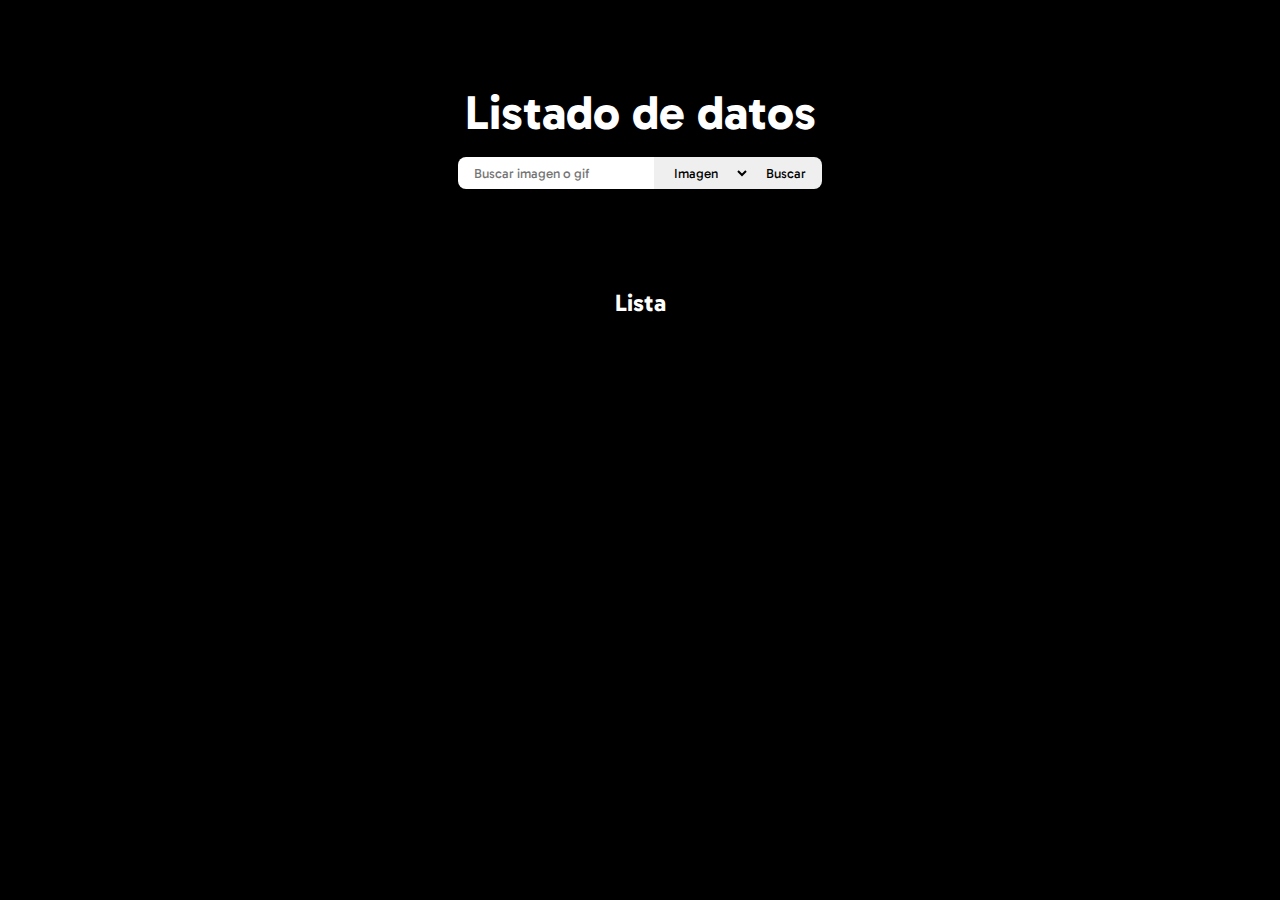
==== main.html @ b6d48bbc "fetch request" ====
<!DOCTYPE html>
<html lang="es">

<head>
    <meta charset="UTF-8">
    <meta name="viewport" content="width=device-width, initial-scale=1.0">
    <link rel="stylesheet" href="lif.css">
    <title>Inicio</title>
</head>

<body>
    <div class="container">
        <article class="busqueda">
            <h1>Listado de datos</h1>
            <form class="acercamiento" method="get">
                <input type="text" placeholder="Buscar imagen o gif">
                <select>
                    <option value="1">
                        Imagen
                    </option>
                    <option value="2">
                        GIF
                    </option>
                </select>
                <button>Buscar</button>
            </form>
        </article>
        <article class="resultados">
            <h2>Lista</h2>
        </article>
    </div>

    <script src="consumer.js"></script>
</body>

</html>
---- lif.css ----
@import url('https://fonts.googleapis.com/css2?family=Gabarito:wght@400;500;600;700;800;900&display=swap');

*,
*::after,
*::before {
    margin: 0;
    padding: 0;
    box-sizing: border-box;
}

body {
    background-color: black;
    color: white;
    font-family: 'Gabarito', sans-serif;
    max-height: 120vh;
}

.container {
    display: flex;
    flex-direction: column;
    align-items: center;
    gap: 1rem;
}

.busqueda {
    display: flex;
    flex-direction: column;
    justify-content: center;
    align-items: center;
    height: 17rem;
    gap: 1rem;
}

.busqueda h1 {
    font-size: 3rem;
}

.acercamiento {
    display: flex;
    height: 2rem;
}

.acercamiento input {
    border: none;
    color: black;
    border-top-left-radius: 0.5rem;
    border-bottom-left-radius: 0.5rem;
    font-family: 'Gabarito', sans-serif;
    padding: 1rem;
}

.acercamiento select {
    border: none;
    padding-left: 1rem;
    padding-right: 1rem;
    font-family: 'Gabarito', sans-serif;
}

.acercamiento button {
    border: none;
    padding-left: 1rem;
    padding-right: 1rem;
    border-top-right-radius: 0.5rem;
    border-bottom-right-radius: 0.5rem;
    font-family: 'Gabarito', sans-serif;
}
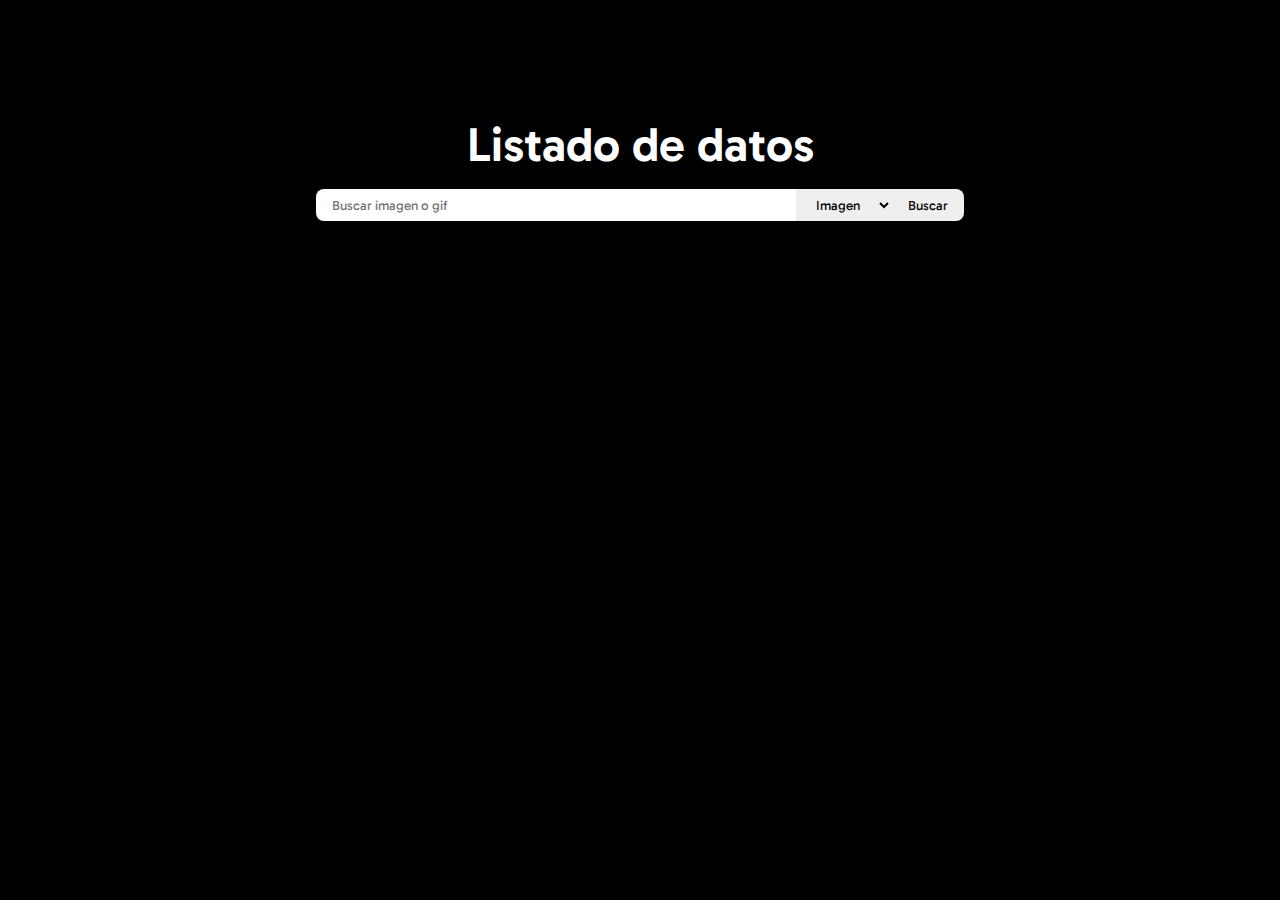
==== commit ee10b3ea: "response added" ====
--- a/main.html
+++ b/main.html
@@ -25,9 +25,7 @@
                 <button>Buscar</button>
             </form>
         </article>
-        <article class="resultados">
-            <h2>Lista</h2>
-        </article>
+        <article class="resultados" id="app"></article>
     </div>
 
     <script src="consumer.js"></script>
--- a/lif.css
+++ b/lif.css
@@ -20,6 +20,7 @@
     flex-direction: column;
     align-items: center;
     gap: 1rem;
+    padding: 2rem;
 }
 
 .busqueda {
@@ -33,6 +34,7 @@
 
 .busqueda h1 {
     font-size: 3rem;
+    font-weight: 600;
 }
 
 .acercamiento {
@@ -47,6 +49,7 @@
     border-bottom-left-radius: 0.5rem;
     font-family: 'Gabarito', sans-serif;
     padding: 1rem;
+    width: 30rem;
 }
 
 .acercamiento select {
@@ -63,4 +66,47 @@
     border-top-right-radius: 0.5rem;
     border-bottom-right-radius: 0.5rem;
     font-family: 'Gabarito', sans-serif;
+}
+
+.resultados {
+    display: grid;
+    grid-template-columns: repeat(3, 1fr);
+    gap: 1rem;
+}
+
+.recorte {
+    display: flex;
+    flex-direction: column;
+    align-items: center;
+    gap: 1rem;
+    padding: 1rem;
+    border: 0.2rem solid white;
+}
+
+.recorte img {
+    height: 300px;
+}
+
+.recorte h2 {
+    font-weight: 500;
+}
+
+@media (max-width: 900px) {
+    .resultados {
+        display: grid;
+        grid-template-columns: repeat(2, 1fr);
+        gap: 1rem;
+    }
+
+    .acercamiento input {
+        width: 16rem;
+    }
+
+    .recorte h2 {
+        font-size: 1rem;
+    }
+
+    .recorte img {
+        height: 133px;
+    }
 }